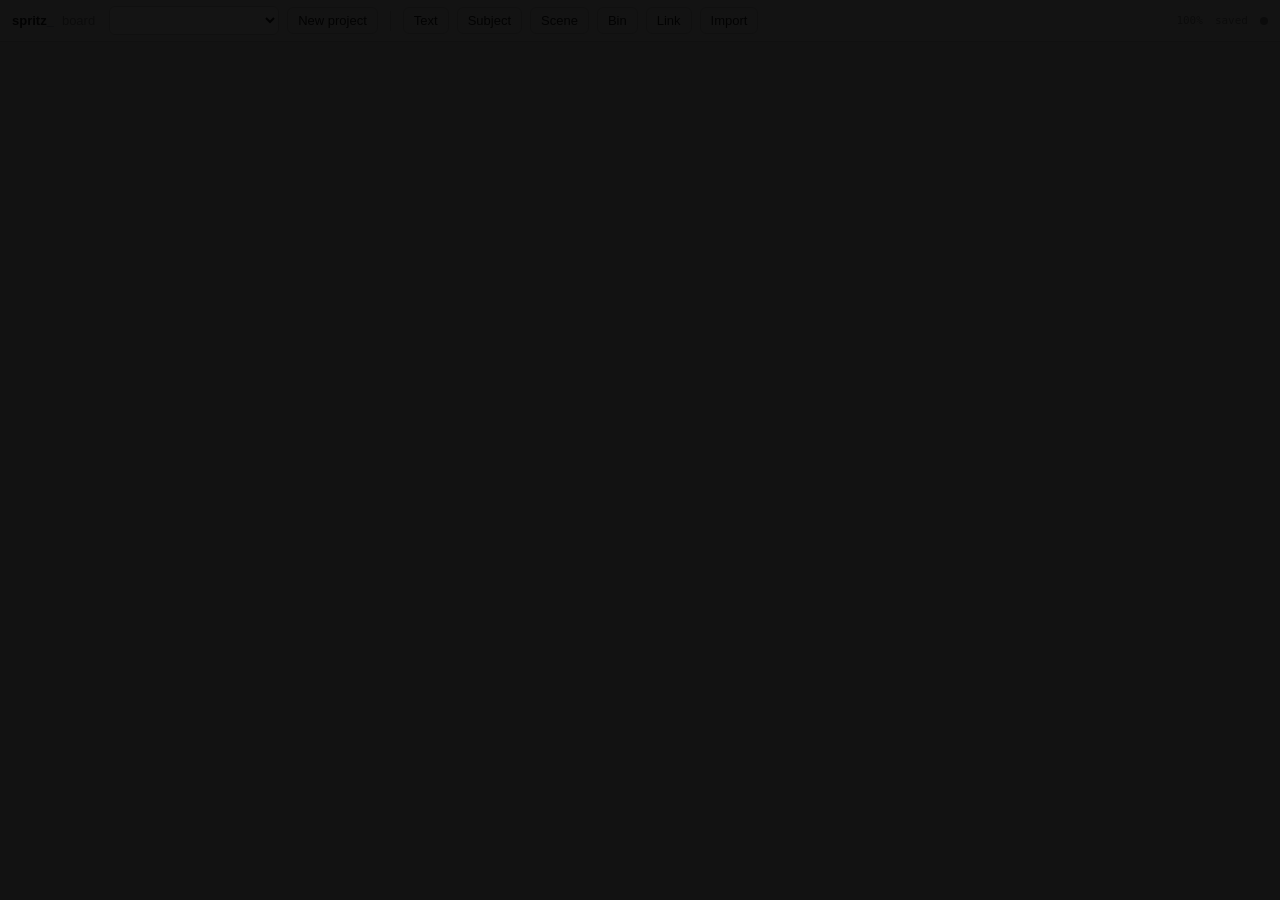
==== app/board.html @ c7ecee18 "feat(board): infinite wall UI — cards, gestures, upload, SSE, autosave, undo Co-Authored-By: Claude " ====
<meta charset="utf-8">
<!doctype html>
<html lang="en">
<head>
<meta name="viewport" content="width=device-width, initial-scale=1">
<title>spritz — board</title>
<link rel="stylesheet" href="/app/board.css">
</head>
<body>
<header>
  <a class="logo" href="/">spritz<span>_</span></a>
  <span class="crumb">board</span>
  <select id="project-select"></select>
  <button id="new-project">New project</button>
  <span class="sep"></span>
  <button data-add="text" title="T">Text</button>
  <button data-add="subject" title="S">Subject</button>
  <button data-add="scene" title="N">Scene</button>
  <button data-add="group" title="B">Bin</button>
  <button data-add="link">Link</button>
  <label class="file"><input type="file" id="file-input" multiple hidden>Import</label>
  <span class="env">
    <span id="zoom-label">100%</span>
    <span id="save-state" class="save">saved</span>
    <span id="sse-dot" class="dot" title="events"></span>
  </span>
</header>

<div id="canvas" tabindex="0">
  <div id="world">
    <svg id="edges"></svg>
    <div id="cards"></div>
  </div>
  <div id="lasso" hidden></div>
  <div id="empty" class="empty" hidden>Drop media here, double-click for a note. T text · S subject · N scene · B bin · F fit.</div>
</div>

<div id="lightbox" hidden></div>

<script src="/app/board.js"></script>
</body>
</html>
---- app/board.css ----
@charset "utf-8";
/* spritz board — dark by default, light when the OS asks. One accent, no shadows. */
:root {
  --bg0:#1c1c1f; --bg1:#141416; --s1:#232326; --s2:#2a2a2e; --s3:#333338;
  --line:#3a3a40; --grid:#2b2b30; --t1:#ececea; --t2:#a8a8a4; --t3:#77777a;
  --acc:#6f8fb8; --acc-soft:rgba(111,143,184,.25); --err:#d9534f; --ok:#5ea672;
  --sans:-apple-system,BlinkMacSystemFont,"Segoe UI",sans-serif;
  --mono:ui-monospace,Menlo,monospace;
}
@media (prefers-color-scheme: light) {
  :root {
    --bg0:#e9e9e6; --bg1:#f4f4f2; --s1:#ffffff; --s2:#f0f0ee; --s3:#e4e4e1;
    --line:#cfcfcb; --grid:#d8d8d4; --t1:#1b1b1d; --t2:#55555a; --t3:#8a8a8e;
    --acc:#4f6f9c; --acc-soft:rgba(79,111,156,.22);
  }
}
*{margin:0;box-sizing:border-box}
html,body{height:100%}
body{background:var(--bg0);color:var(--t1);font-family:var(--sans);font-size:13px;display:flex;flex-direction:column;overflow:hidden}
button{font:inherit;color:inherit;background:var(--s2);border:1px solid var(--line);border-radius:6px;padding:5px 10px;cursor:pointer}
button:hover{background:var(--s3)}
button.primary{background:var(--acc);color:#fff;border-color:var(--acc)}
input,select,textarea{font:inherit;color:var(--t1);background:var(--s1);border:1px solid var(--line);border-radius:6px;padding:5px 7px;width:100%}
textarea{resize:none}

header{display:flex;align-items:center;gap:8px;padding:6px 12px;background:var(--bg1);border-bottom:1px solid var(--line);flex:0 0 auto}
header .logo{font-weight:700;color:var(--t1);text-decoration:none}
header .logo span{color:var(--acc)}
header .crumb{color:var(--t3);margin-right:6px}
header select{width:170px}
header .sep{width:1px;height:20px;background:var(--line);margin:0 4px}
header label.file{background:var(--s2);border:1px solid var(--line);border-radius:6px;padding:5px 10px;cursor:pointer}
header .env{margin-left:auto;font-family:var(--mono);font-size:11px;color:var(--t3);display:flex;gap:12px;align-items:center}
.save.dirty{color:var(--t2)} .save.saving{color:var(--acc)} .save.error{color:var(--err)}
.dot{width:8px;height:8px;border-radius:50%;background:var(--t3);display:inline-block}
.dot.ok{background:var(--ok)} .dot.err{background:var(--err)}

#canvas{flex:1;position:relative;overflow:hidden;outline:none;cursor:default;
  background-color:var(--bg0)}
#canvas.grid{background-image:radial-gradient(var(--grid) 1px, transparent 1px);background-size:var(--gs,24px) var(--gs,24px);background-position:var(--gx,0) var(--gy,0)}
#canvas.panning{cursor:grab} #canvas.panning:active{cursor:grabbing}
#canvas.dropping::after{content:"";position:absolute;inset:6px;border:2px dashed var(--acc);border-radius:8px;pointer-events:none}
#world{position:absolute;left:0;top:0;transform-origin:0 0;will-change:transform}
#edges{position:absolute;left:0;top:0;width:1px;height:1px;overflow:visible;pointer-events:none}
#edges path{fill:none;stroke:var(--t3);stroke-width:1.5}
#edges path.references{stroke-dasharray:4 4}
#edges path.produced{stroke:var(--acc)}
#lasso{position:absolute;border:1px solid var(--acc);background:var(--acc-soft);pointer-events:none}
.empty{position:absolute;left:50%;top:50%;transform:translate(-50%,-50%);color:var(--t3);text-align:center;max-width:420px;line-height:1.6;pointer-events:none}

/* cards */
.card{position:absolute;background:var(--s1);border:1px solid var(--line);border-radius:6px;display:flex;flex-direction:column;overflow:hidden;user-select:none}
.card.selected{border-color:var(--acc);box-shadow:0 0 0 1px var(--acc)}
.card .head{display:flex;align-items:center;gap:6px;padding:4px 8px;font-size:11px;color:var(--t2);border-bottom:1px solid var(--line);cursor:move;min-height:24px}
.card .head .kind{font-family:var(--mono);font-size:10px;color:var(--t3);text-transform:uppercase;letter-spacing:.06em}
.card .head .title{flex:1;background:none;border:none;padding:0;color:var(--t1);font-size:11px;min-width:0}
.card .head .title:focus{outline:none}
.card .body{flex:1;min-height:0;position:relative;overflow:hidden}
.card .body img,.card .body video{width:100%;height:100%;object-fit:contain;display:block;background:#000}
.card .body .ph{width:100%;height:100%;display:flex;align-items:center;justify-content:center;color:var(--t3);font-family:var(--mono);font-size:11px;background:var(--s2)}
.card .body textarea{width:100%;height:100%;border:none;border-radius:0;background:transparent;padding:8px;line-height:1.45}
.card .body textarea:focus{outline:none}
.card .grip{position:absolute;right:0;bottom:0;width:14px;height:14px;cursor:nwse-resize;background:linear-gradient(135deg,transparent 50%,var(--t3) 50%,var(--t3) 60%,transparent 60%,transparent 75%,var(--t3) 75%,var(--t3) 85%,transparent 85%)}
.card .badge{position:absolute;left:6px;bottom:6px;font-family:var(--mono);font-size:10px;color:var(--t1);background:rgba(0,0,0,.55);padding:2px 6px;border-radius:4px;pointer-events:none;max-width:calc(100% - 12px);overflow:hidden;text-overflow:ellipsis;white-space:nowrap}
.card .dur{position:absolute;right:6px;bottom:6px;font-family:var(--mono);font-size:10px;color:var(--t1);background:rgba(0,0,0,.55);padding:2px 6px;border-radius:4px;pointer-events:none}
.card.video .body video{cursor:crosshair}
.card.audio .body{display:flex;flex-direction:column;gap:6px;padding:8px}
.card.audio img{flex:1;object-fit:fill;background:var(--s2);border-radius:4px;min-height:0}
.card.audio audio{width:100%;height:28px}
.card.link .body{padding:10px;display:flex;flex-direction:column;gap:6px}
.card.link .body img{width:16px;height:16px;background:none}
.card.link .body a{color:var(--acc);word-break:break-all;font-size:12px}
.card.link .body input{font-size:12px}
.card.pdf .body .ph,.card.file .body .ph{flex-direction:column;gap:6px}
.card.group{background:transparent;border-style:dashed;z-index:0!important}
.card.group .head{background:var(--s1);cursor:move}
.card.group .body{pointer-events:none}
.card.group .grip{pointer-events:auto}

/* subject */
.card.subject .body{display:flex;flex-direction:column;gap:6px;padding:8px}
.card.subject .alias{font-family:var(--mono);font-size:11px;color:var(--acc)}
.card.subject textarea{flex:0 0 52px;background:var(--s2);border:1px solid var(--line);border-radius:4px;padding:6px;font-size:12px}
.card.subject .refs{flex:1;display:grid;grid-template-columns:repeat(auto-fill,minmax(64px,1fr));gap:4px;align-content:start;overflow:auto;min-height:40px;border:1px dashed var(--line);border-radius:4px;padding:4px}
.card.subject .refs img{width:100%;aspect-ratio:1;object-fit:cover;border-radius:3px;background:#000}
.card.subject .refs .hint{grid-column:1/-1;color:var(--t3);font-size:11px;text-align:center;padding:8px}
.card.subject.dropping .refs{border-color:var(--acc)}

/* scene */
.card.scene .body{display:flex;flex-direction:column;gap:6px;padding:8px}
.card.scene textarea{flex:1;background:var(--s2);border:1px solid var(--line);border-radius:4px;padding:6px;font-size:12px}
.card.scene .row{display:flex;gap:6px;align-items:center}
.card.scene .row select,.card.scene .row input{font-size:11px;padding:3px 5px}
.card.scene .row input[type=number]{width:54px;flex:0 0 auto}
.card.scene .refs{display:flex;flex-wrap:wrap;gap:4px;align-items:center;font-size:11px;min-height:22px}
.card.scene .refs .tag{font-family:var(--mono);color:var(--acc);background:var(--acc-soft);padding:1px 6px;border-radius:4px;cursor:pointer}
.card.scene .refs select{width:auto;flex:1;font-size:11px;padding:2px 4px;min-width:90px}
.card.scene .gen{display:flex;gap:6px;align-items:center}
.card.scene .gen .st{font-family:var(--mono);font-size:10px;color:var(--t3);flex:1}
.card.take .body .note{padding:10px;font-family:var(--mono);font-size:11px;color:var(--t2);line-height:1.5;overflow:auto;height:100%;white-space:pre-wrap}

#lightbox{position:fixed;inset:0;background:rgba(0,0,0,.92);display:flex;align-items:center;justify-content:center;z-index:50;cursor:zoom-out}
#lightbox img,#lightbox video{max-width:96vw;max-height:96vh;object-fit:contain}
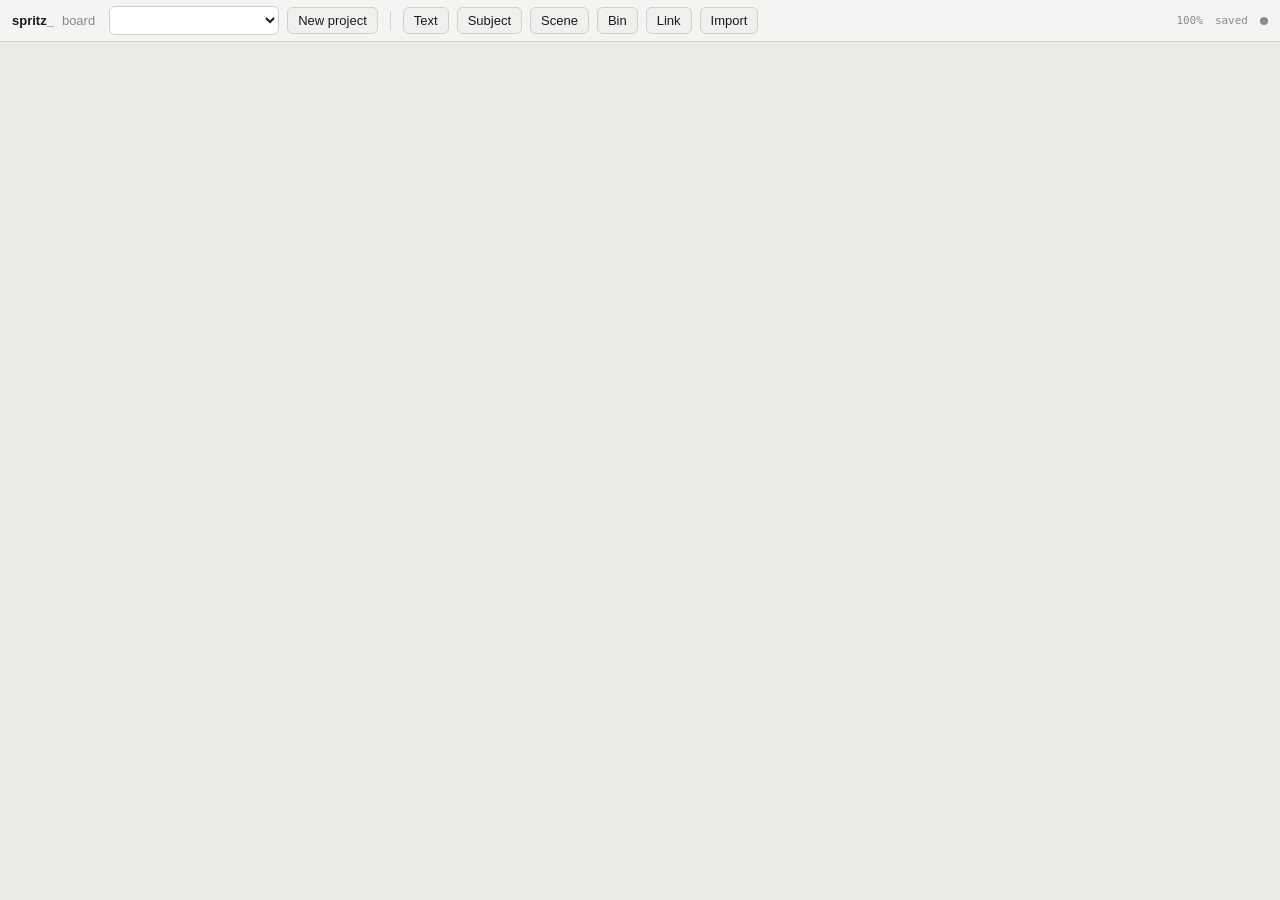
==== commit 8bd264d4: "fix(board): hidden lightbox no longer covers the wall; README Board section; v0 screenshot Co-Author" ====
--- a/app/board.html
+++ b/app/board.html
@@ -4,6 +4,7 @@
 <head>
 <meta name="viewport" content="width=device-width, initial-scale=1">
 <title>spritz — board</title>
+<link rel="icon" href="data:,">
 <link rel="stylesheet" href="/app/board.css">
 </head>
 <body>
--- a/app/board.css
+++ b/app/board.css
@@ -99,5 +99,6 @@
 .card.scene .gen .st{font-family:var(--mono);font-size:10px;color:var(--t3);flex:1}
 .card.take .body .note{padding:10px;font-family:var(--mono);font-size:11px;color:var(--t2);line-height:1.5;overflow:auto;height:100%;white-space:pre-wrap}
 
+[hidden]{display:none!important}
 #lightbox{position:fixed;inset:0;background:rgba(0,0,0,.92);display:flex;align-items:center;justify-content:center;z-index:50;cursor:zoom-out}
 #lightbox img,#lightbox video{max-width:96vw;max-height:96vh;object-fit:contain}
